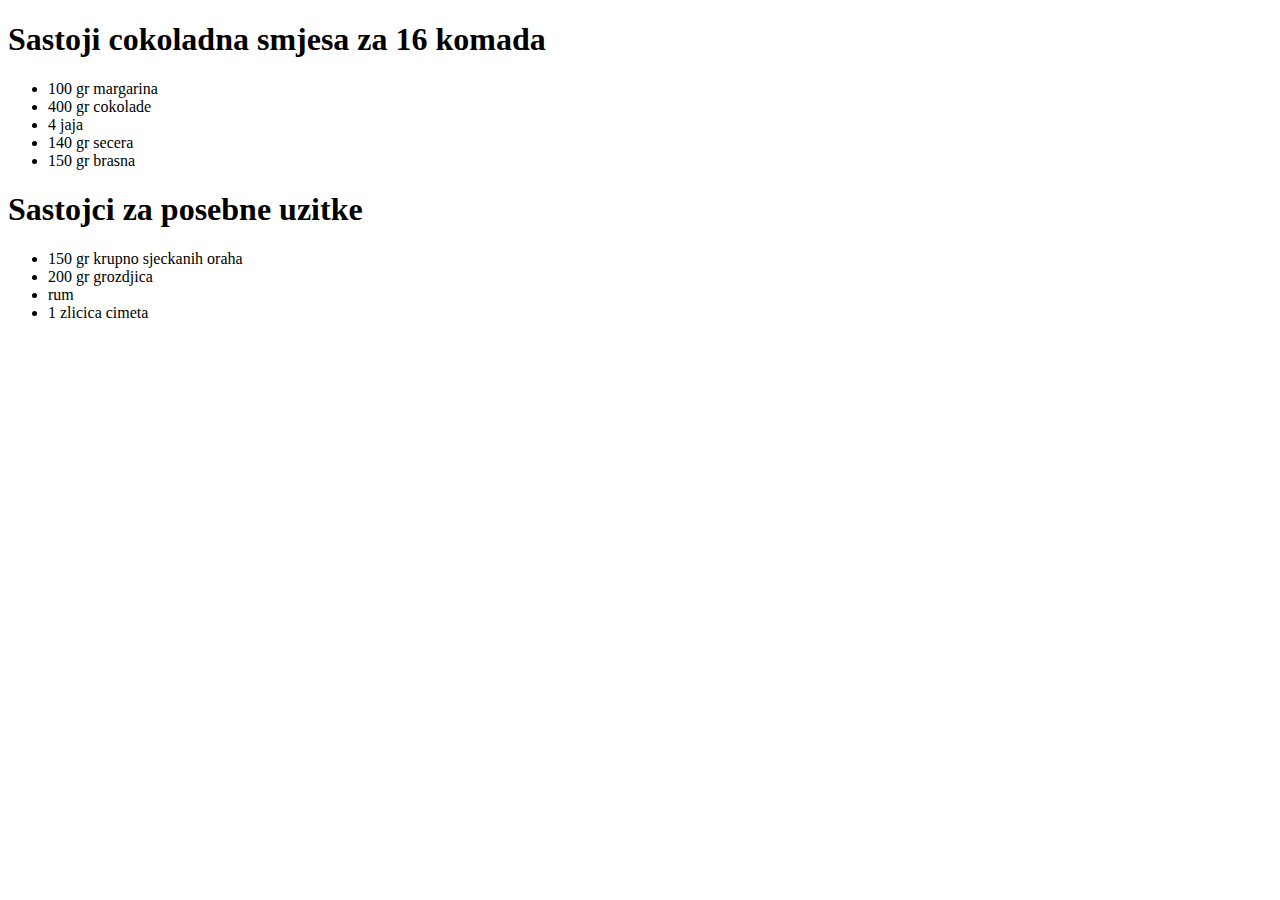
==== recipes/brownies.html @ ddbb3c14 "Add recipe pictures, html files and edit index file" ====
<!DOCTYPE html>
<html lang="en">
<head>
    <meta charset="UTF-8">
    <title>Brownies</title>
</head>
<body>
<h1>Sastoji cokoladna smjesa za 16 komada</h1>
<ul>

<li>100 gr margarina</li>
<li>400 gr cokolade</li>
<li>4 jaja</li>
<li>140 gr secera</li>
<li> 150 gr brasna</li>

</ul>

<h1>Sastojci za posebne uzitke</h1>

<ul>

<li>150 gr krupno sjeckanih oraha</li>
<li>200 gr grozdjica</li>
<li>rum</li>
<li>1 zlicica cimeta</li>

</ul>





</body>

</html>
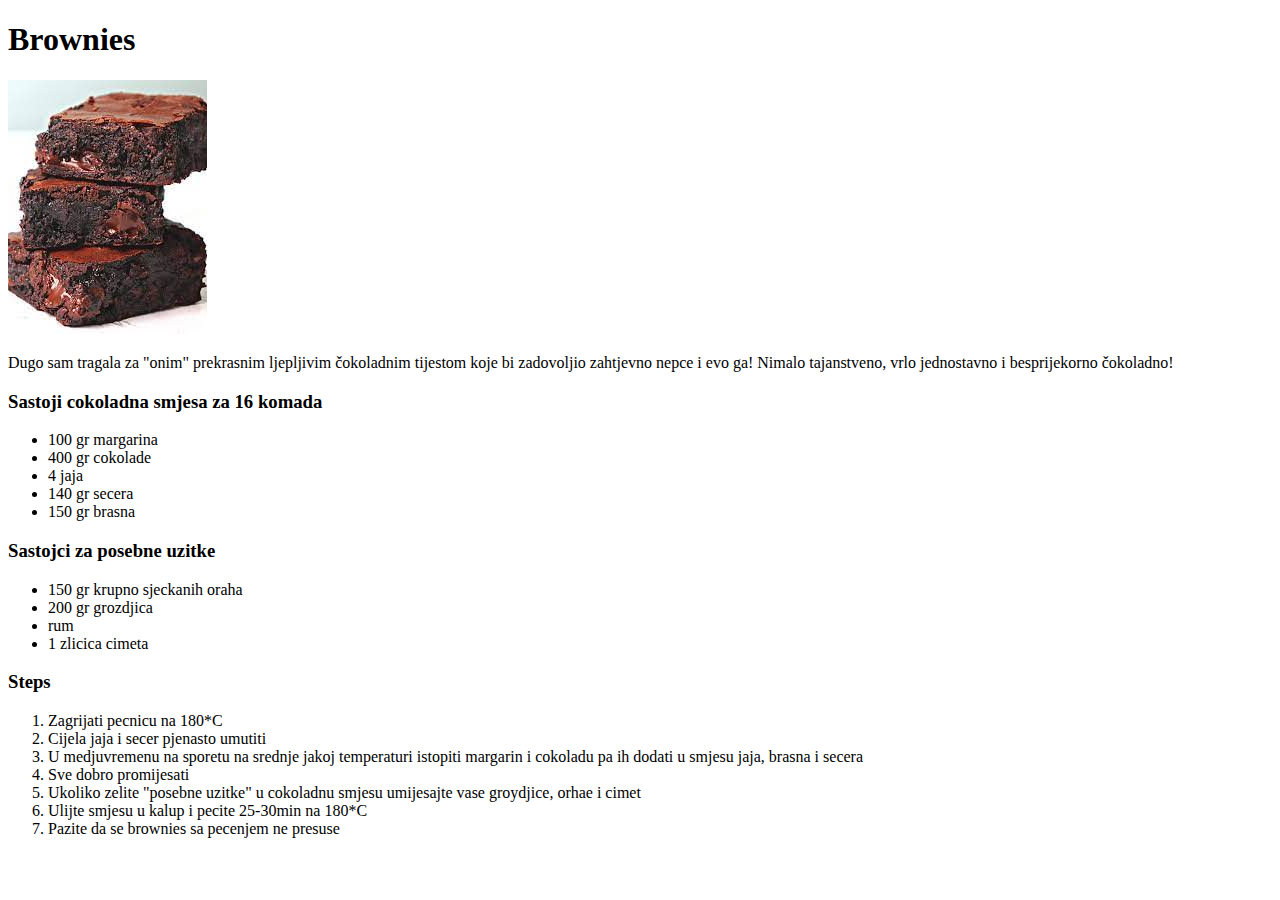
==== commit c3c58926: "Finish brownies file" ====
--- a/recipes/brownies.html
+++ b/recipes/brownies.html
@@ -2,10 +2,17 @@
 <html lang="en">
 <head>
     <meta charset="UTF-8">
-    <title>Brownies</title>
+    <title>Brownies recipe</title>
 </head>
 <body>
-<h1>Sastoji cokoladna smjesa za 16 komada</h1>
+    <h1>Brownies</h1>
+    <img src="../recipepics/brownies.jpg" alt="Srpski brovniji slika">
+    <p>Dugo sam tragala za "onim" prekrasnim ljepljivim 
+        čokoladnim tijestom koje bi zadovoljio zahtjevno
+         nepce i evo ga! Nimalo tajanstveno, vrlo jednostavno
+          i besprijekorno čokoladno!</p>
+    
+<h3>Sastoji cokoladna smjesa za 16 komada</h3>
 <ul>
 
 <li>100 gr margarina</li>
@@ -16,7 +23,7 @@
 
 </ul>
 
-<h1>Sastojci za posebne uzitke</h1>
+<h3>Sastojci za posebne uzitke</h3>
 
 <ul>
 
@@ -26,8 +33,28 @@
 <li>1 zlicica cimeta</li>
 
 </ul>
+<h3> Steps </h3>
+<ol>
+
+<li>Zagrijati pecnicu na 180*C</li>
+<li>Cijela jaja i secer pjenasto umutiti</li>
+<li>U medjuvremenu na sporetu na srednje jakoj
+    temperaturi istopiti margarin i cokoladu pa ih dodati u smjesu 
+    jaja, brasna i secera
+</li>
+<li>Sve dobro promijesati</li>
+<li>Ukoliko zelite "posebne uzitke"
+    u cokoladnu smjesu umijesajte vase groydjice, orhae i cimet
+</li>
+<li>Ulijte smjesu u kalup i pecite 25-30min na 180*C
+    <li>Pazite da se brownies sa pecenjem ne presuse</li>
 
 
+
+
+
+
+</ol>
 
 
 
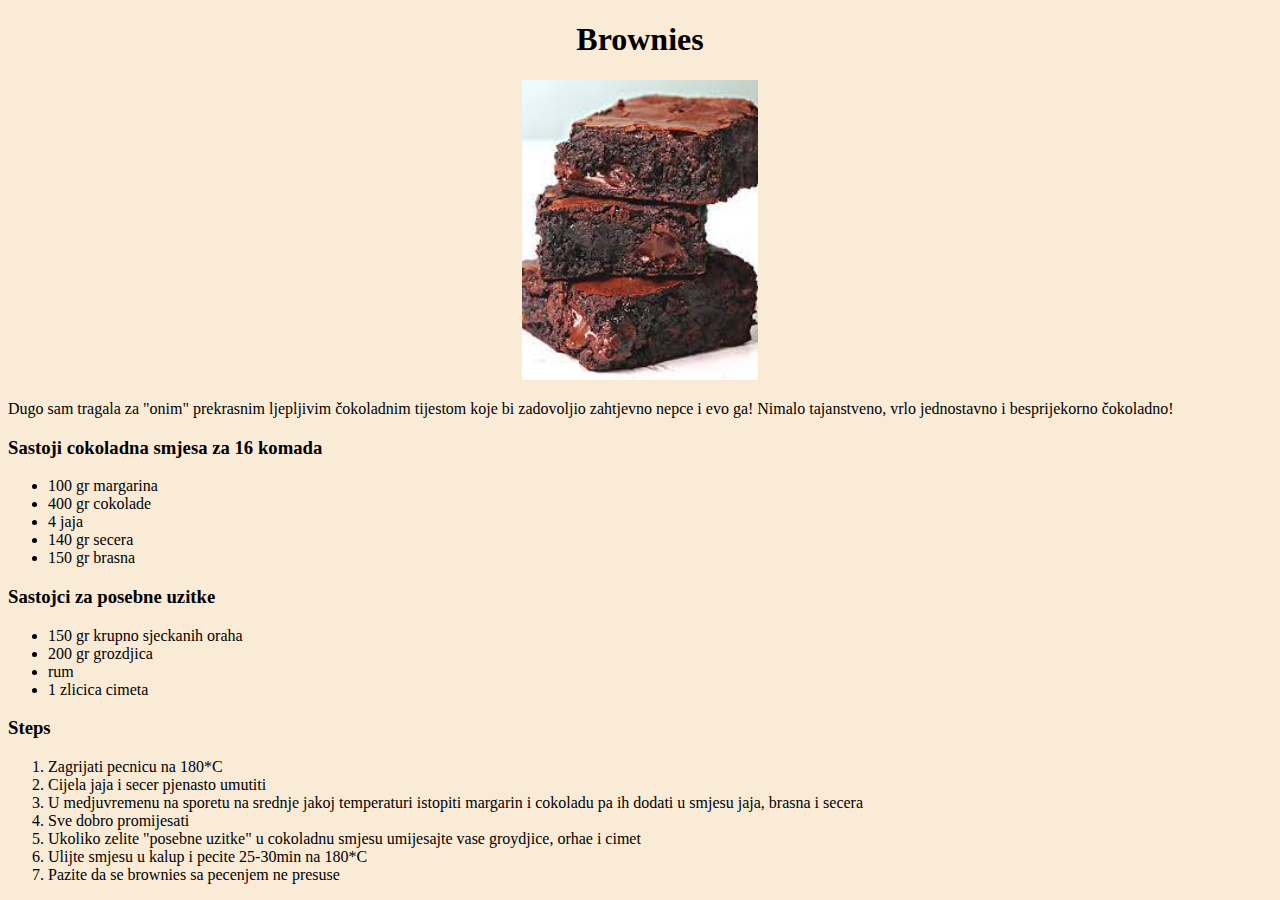
==== commit 4abfcaa5: "connect all recipe files to css and edit them" ====
--- a/recipes/brownies.html
+++ b/recipes/brownies.html
@@ -3,10 +3,12 @@
 <head>
     <meta charset="UTF-8">
     <title>Brownies recipe</title>
+    <link rel="stylesheet" href="../cssinator/style.css">
 </head>
 <body>
-    <h1>Brownies</h1>
-    <img src="../recipepics/brownies.jpg" alt="Srpski brovniji slika">
+    <h1 class="naslov">Brownies</h1>
+    <div class="slikau">
+    <img class="slikurina" src="../recipepics/brownies.jpg" alt="Srpski brovniji slika"> </div>
     <p>Dugo sam tragala za "onim" prekrasnim ljepljivim 
         čokoladnim tijestom koje bi zadovoljio zahtjevno
          nepce i evo ga! Nimalo tajanstveno, vrlo jednostavno
--- a/cssinator/style.css
+++ b/cssinator/style.css
@@ -0,0 +1,29 @@
+.naslovi {
+text-align: center;
+color: darkolivegreen ;
+font-size: 70px;
+}
+.podela
+{
+background-color: burlywood;
+font-size: 28px;
+}
+body {
+background-color: antiquewhite;
+}
+.naslov
+{
+    text-align: center;
+}
+.slikau
+{
+text-align: center;
+}
+.ustipaks
+{
+    font-size: 20px;
+}
+.slikurina
+{
+    height: 300px;
+}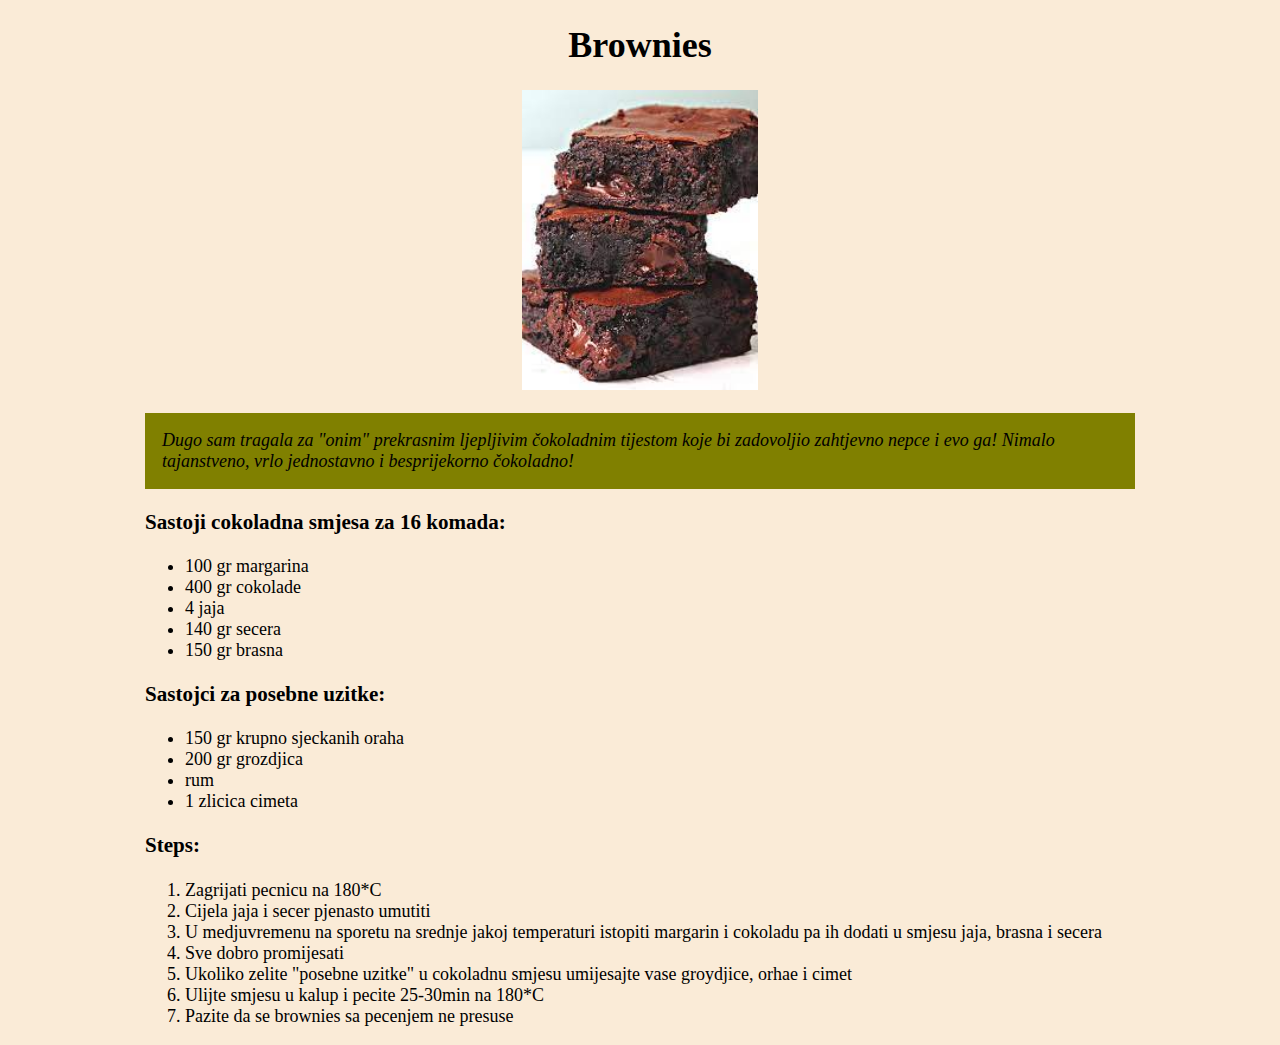
==== commit 3e69f193: "Make slight CSS edits to the recipe pages" ====
--- a/recipes/brownies.html
+++ b/recipes/brownies.html
@@ -9,12 +9,12 @@
     <h1 class="naslov">Brownies</h1>
     <div class="slikau">
     <img class="slikurina" src="../recipepics/brownies.jpg" alt="Srpski brovniji slika"> </div>
-    <p>Dugo sam tragala za "onim" prekrasnim ljepljivim 
+    <p id="pbrownies">Dugo sam tragala za "onim" prekrasnim ljepljivim 
         čokoladnim tijestom koje bi zadovoljio zahtjevno
          nepce i evo ga! Nimalo tajanstveno, vrlo jednostavno
           i besprijekorno čokoladno!</p>
     
-<h3>Sastoji cokoladna smjesa za 16 komada</h3>
+<h3>Sastoji cokoladna smjesa za 16 komada: </h3>
 <ul>
 
 <li>100 gr margarina</li>
@@ -25,7 +25,7 @@
 
 </ul>
 
-<h3>Sastojci za posebne uzitke</h3>
+<h3>Sastojci za posebne uzitke: </h3>
 
 <ul>
 
@@ -35,7 +35,7 @@
 <li>1 zlicica cimeta</li>
 
 </ul>
-<h3> Steps </h3>
+<h3> Steps: </h3>
 <ol>
 
 <li>Zagrijati pecnicu na 180*C</li>
--- a/cssinator/style.css
+++ b/cssinator/style.css
@@ -10,6 +10,9 @@
 }
 body {
 background-color: antiquewhite;
+font-size: 18px;
+width: 990px;
+margin: 15px auto;
 }
 .naslov
 {
@@ -19,11 +22,22 @@
 {
 text-align: center;
 }
-.ustipaks
-{
-    font-size: 20px;
-}
+
 .slikurina
 {
     height: 300px;
-}+}
+.recipelist
+{
+    width: 400px;
+    margin: 10px auto;
+    border: 2px olive;
+    box-sizing: border-box;
+}
+#pustipak , #plasagna , #pbrownies
+{
+    padding: 17px;
+    background-color: olive;
+    border: 2px;
+    font-style: italic;
+}
